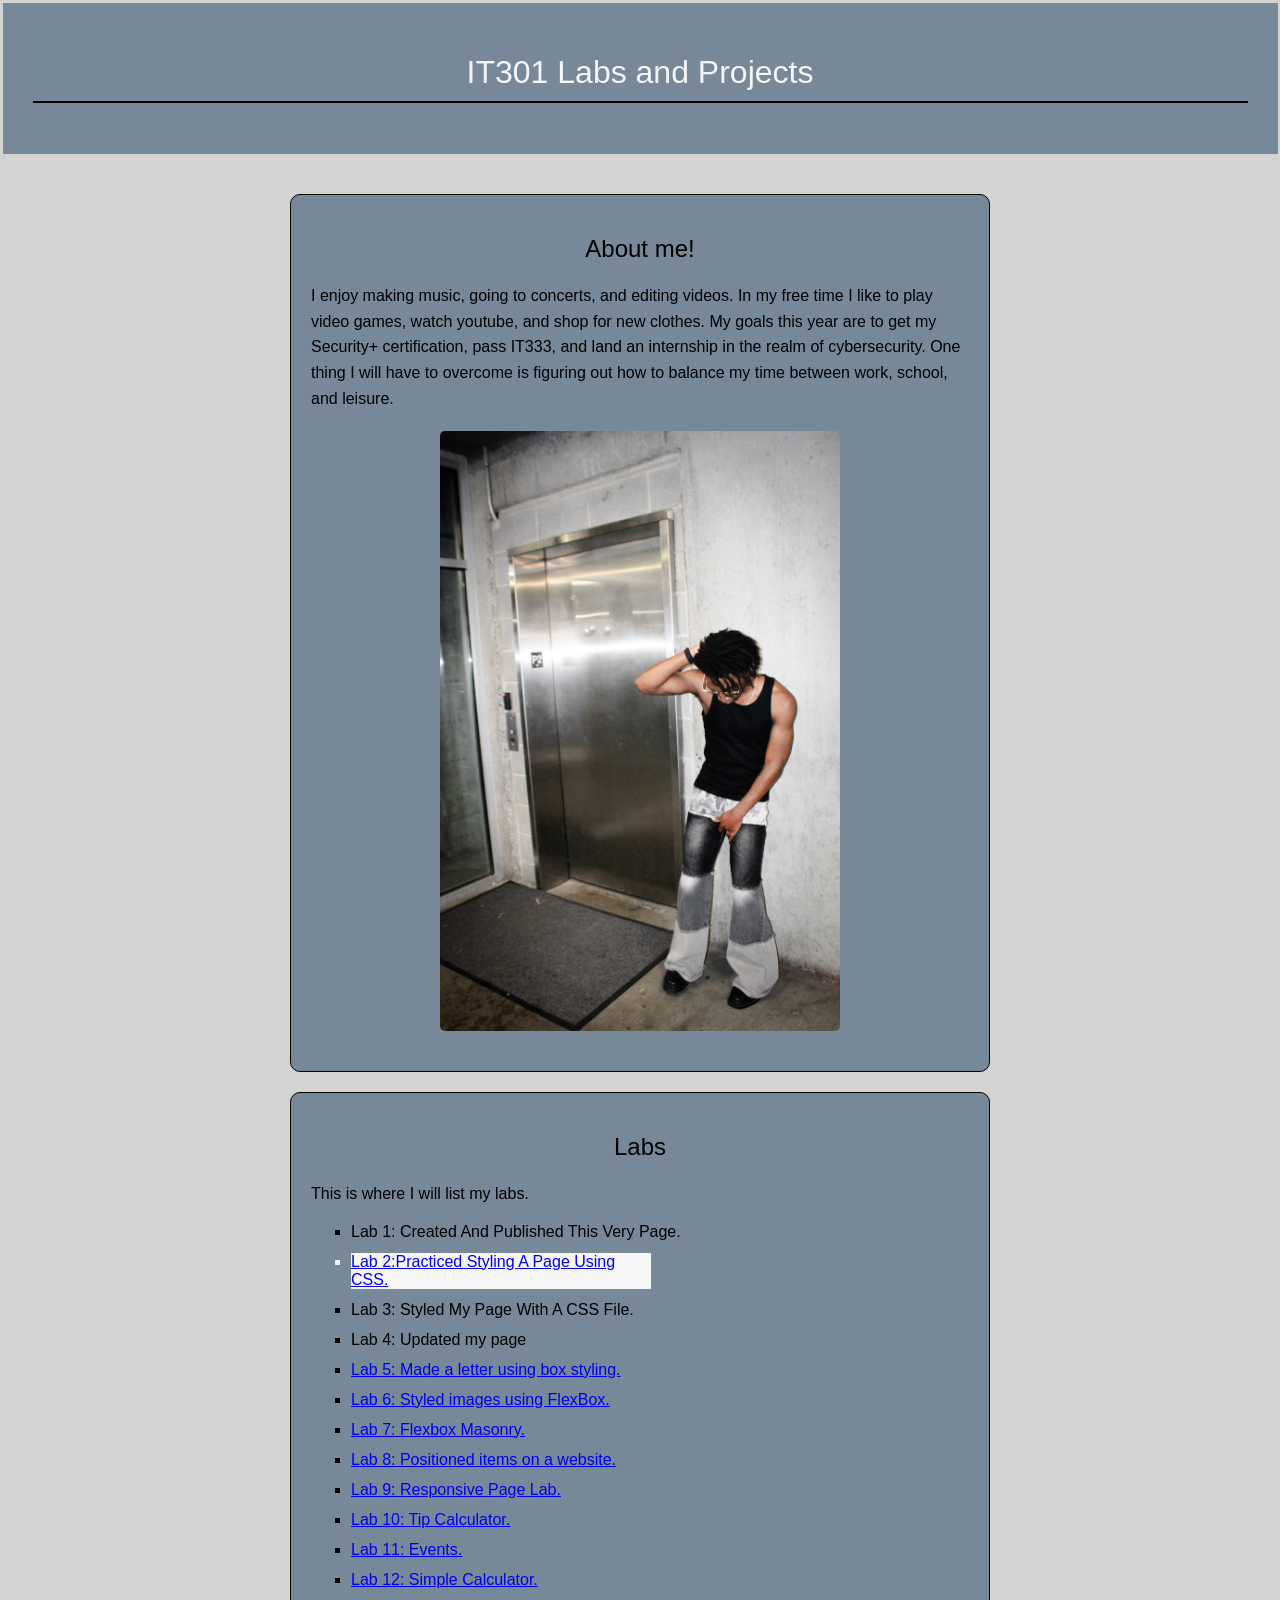
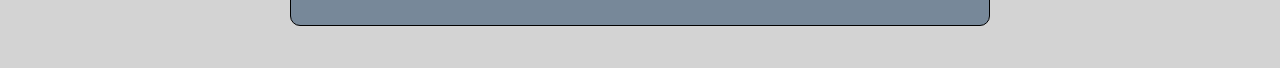
==== index.html @ ddfbc5a9 "Correct lab number in Simple Calculator link" ====
<!DOCTYPE html>
<html lang="en">
<head>
    <meta charset="UTF-8">
    <meta name="viewport" content="width=device-width, initial-scale=1.0">
    <title>IT301 Labs and Projects</title>
    <link rel="stylesheet" href="style-me.css">
</head>

<body>
    <header>
        <h1> IT301 Labs and Projects</h1>
    </header>
    <main>
        <section>
            <h2> About me!</h2>
            <p> I enjoy making music, going to concerts, and editing videos.
                In my free time I like to play video  games, watch youtube,
                and shop for new clothes. My goals this year are to get my 
                Security+ certification, pass IT333, and land an internship
                in the realm of cybersecurity. One thing I will have to overcome
                is figuring out how to balance my time between work, school, 
                and leisure.
            </p>
        <img src="oh-look-its-me.JPG" alt="Oh look, it's me!" width="400" height="600">
        </section>

        <section>
            <h2>Labs</h2>
            <p class="labs-intro">This is where I will list my labs.</p>
            <ol>
                <li>
                    Lab 1: Created And Published This Very Page.
                </li>

                <li id="ab">
                    <a href="styling%20with%20CSS.html"> Lab 2:Practiced Styling A Page Using CSS.
                    </a>
                </li>

                <li>
                    Lab 3: Styled My Page With A CSS File.
                </li>

                <li>

                    Lab 4: Updated my page

                </li>

                <li>
                    <a href="IT301lab5.html"  > Lab 5: Made a letter using box styling.</a>
                </li>

                <li>
                    <a href="lab6.html"  > Lab 6: Styled images using FlexBox.</a>
                </li>

                 <li>
                    <a href="lab7.html"  > Lab 7: Flexbox Masonry.</a>
                </li>

                <li>
                    <a href="position.html"  > Lab 8: Positioned items on a website.</a>
                </li>

                <li>
                    <a href="lab9.html"  > Lab 9: Responsive Page Lab.</a>
                </li>

                <li>
                    <a href="tip_calc.html"  > Lab 10: Tip Calculator.</a>
                </li>

                <li>
                    <a href="Lab11.html"  > Lab 11: Events.</a>
                </li>

                <li>
                    <a href="Lab12.html"  > Lab 12: Simple Calculator.</a>
                </li>


            </ol>
        </section>


    </main>
</body>

</html>
---- style-me.css ----
*{
    box-sizing:border-box;
}

body{
    font-family:'Franklin Gothic Medium', 'Arial Narrow', Arial, sans-serif;
    background-color: lightgray;
    color:black;
    margin: 1.5px;
    padding: 1px;
}

header{
    background-color:lightslategray;
    color: black;
    text-align: center;
    padding: 30px;
}

header h1{
    color:whitesmoke;
    border-bottom: 2px solid black;
    padding-bottom: 10px;
    font-weight:500;
}

main {
    padding: 20px;
}

section {
    background-color:lightslategrey;
    border: 1px solid black;
    border-radius: 10px;
    padding: 20px;
    margin: 20px auto;
    max-width: 700px;
}

h2 {
    color:black;
    font-weight: 400;
    text-align: center;
}

#labs-intro {
    color:whitesmoke;
    text-align: center;
    border-bottom: 2px solid black;
    padding-bottom: 10px;
}

p {
    font: size 1.035px;;
    line-height: 1.6;
}

img {
    display: block;
    margin: 20px auto;
    border-radius: 5px;
}

ul {
    padding-left: 20px;

}

li{
    list-style-type: square;
    margin-bottom: 12px;
}

#ab{
    background-color: whitesmoke;
    width: 300px;
    color:whitesmoke;
}
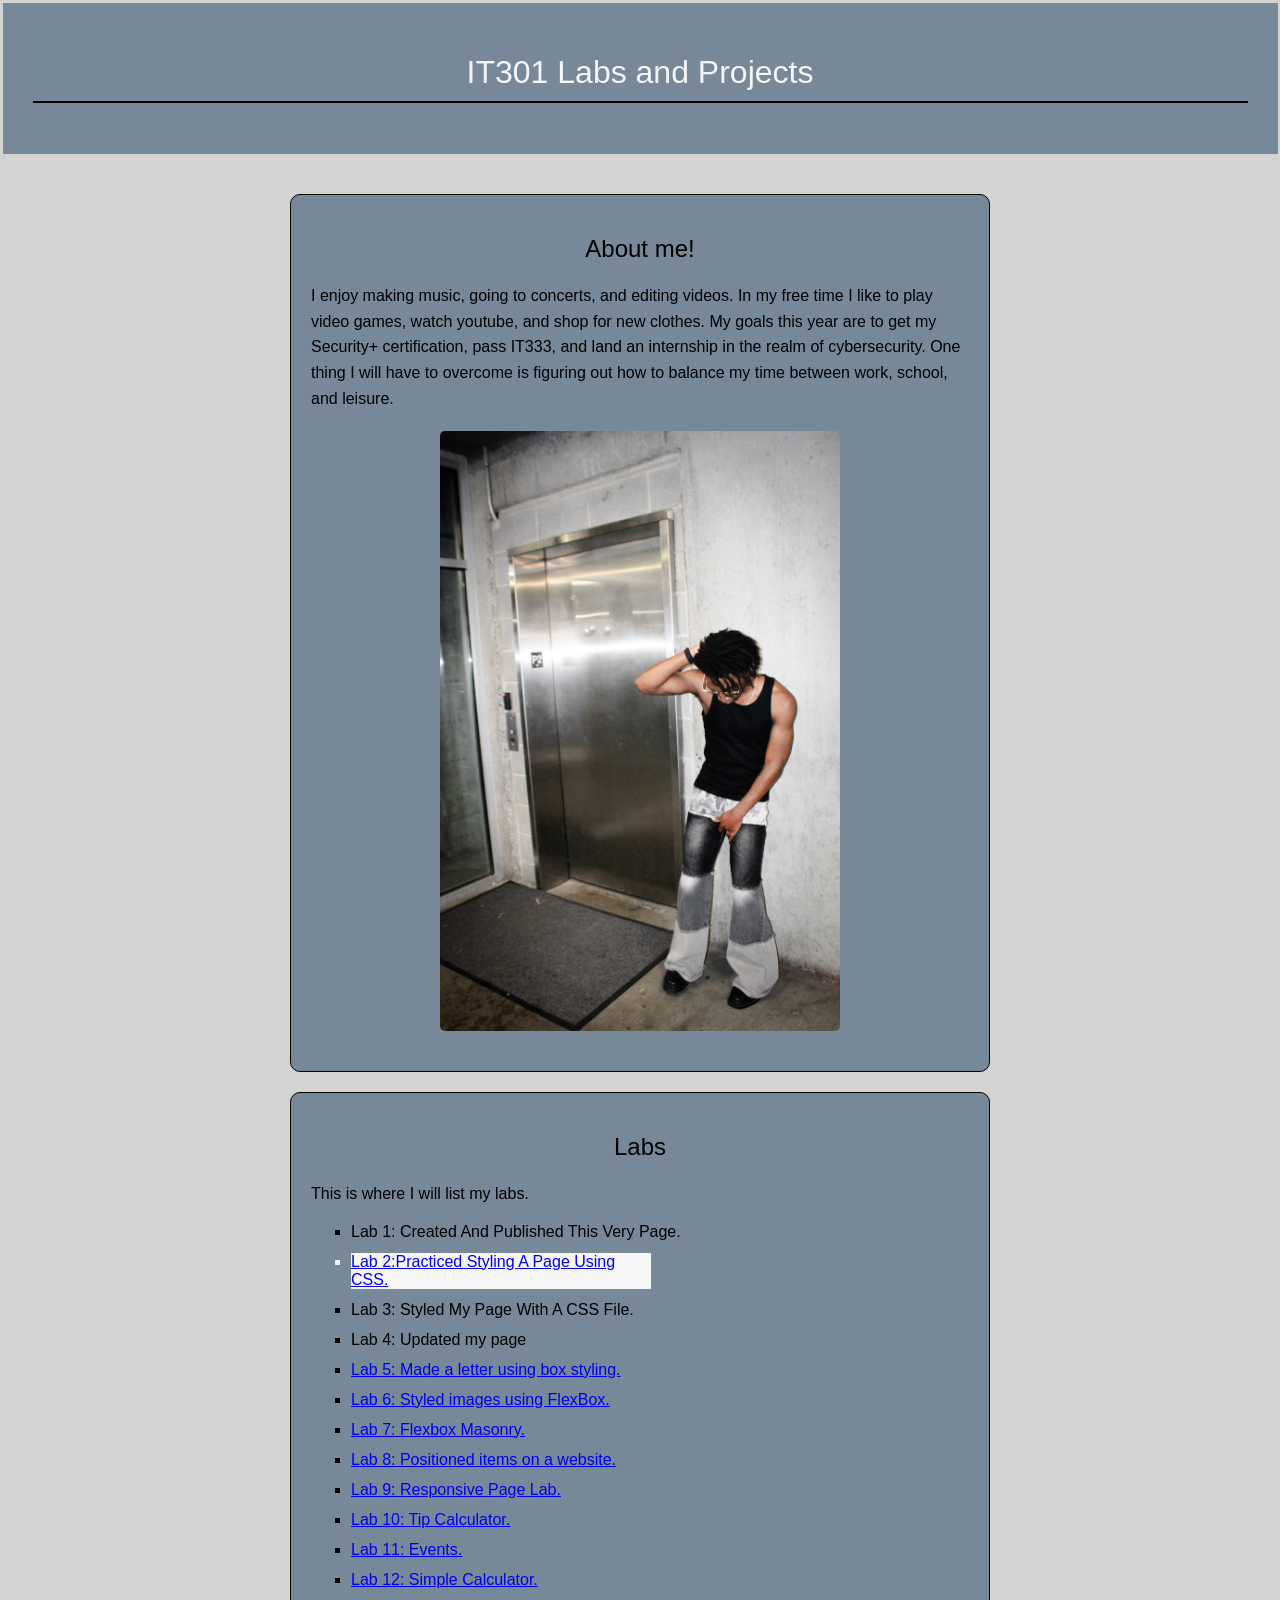
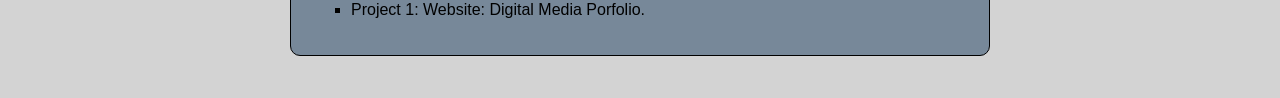
==== commit b5abc713: "Add Project 1 link to index.html" ====
--- a/index.html
+++ b/index.html
@@ -80,6 +80,12 @@
                     <a href="Lab12.html"  > Lab 12: Simple Calculator.</a>
                 </li>
 
+                 <li>
+                     
+                     Project 1: Website: Digital Media Porfolio.
+                     
+                </li>
+
 
             </ol>
         </section>
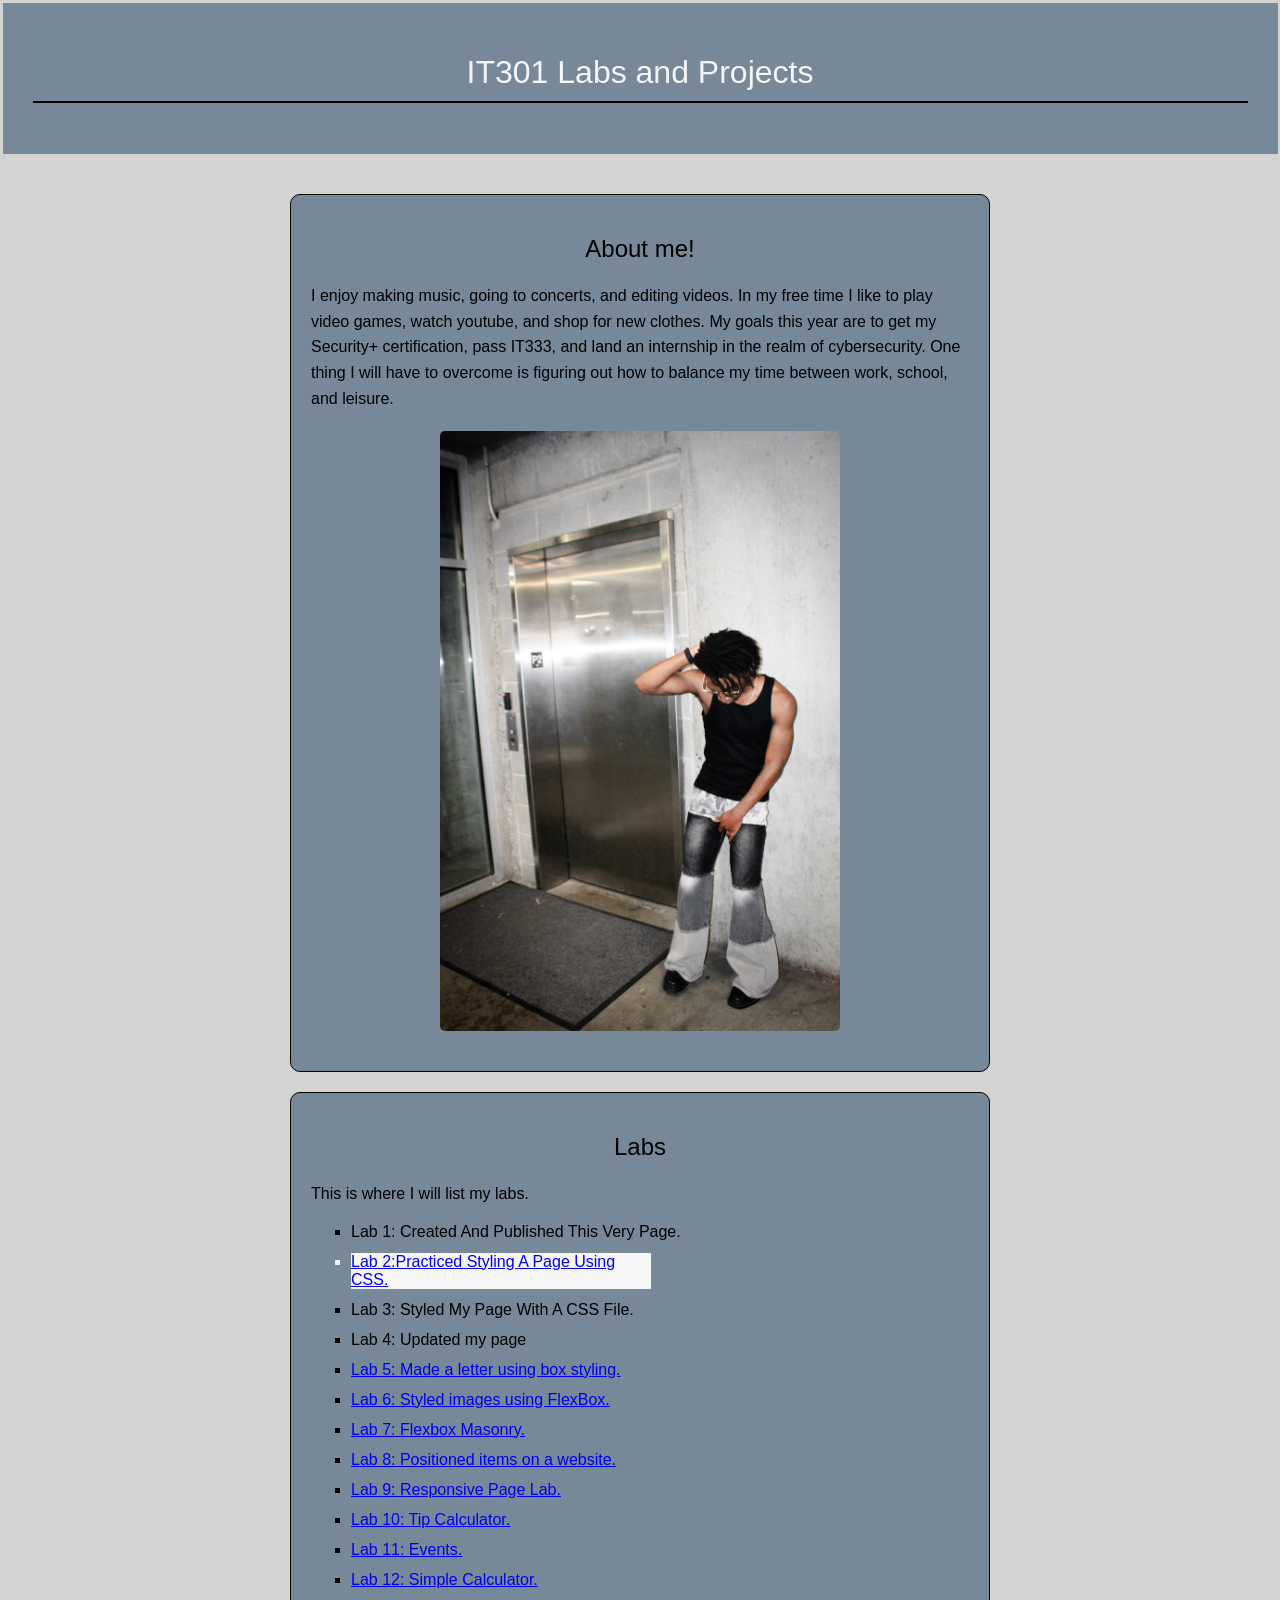
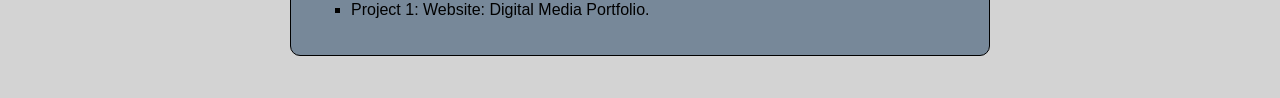
==== commit 5d296a6d: "Fix typo in project description" ====
--- a/index.html
+++ b/index.html
@@ -82,7 +82,7 @@
 
                  <li>
                      
-                     Project 1: Website: Digital Media Porfolio.
+                     Project 1: Website: Digital Media Portfolio.
                      
                 </li>
 
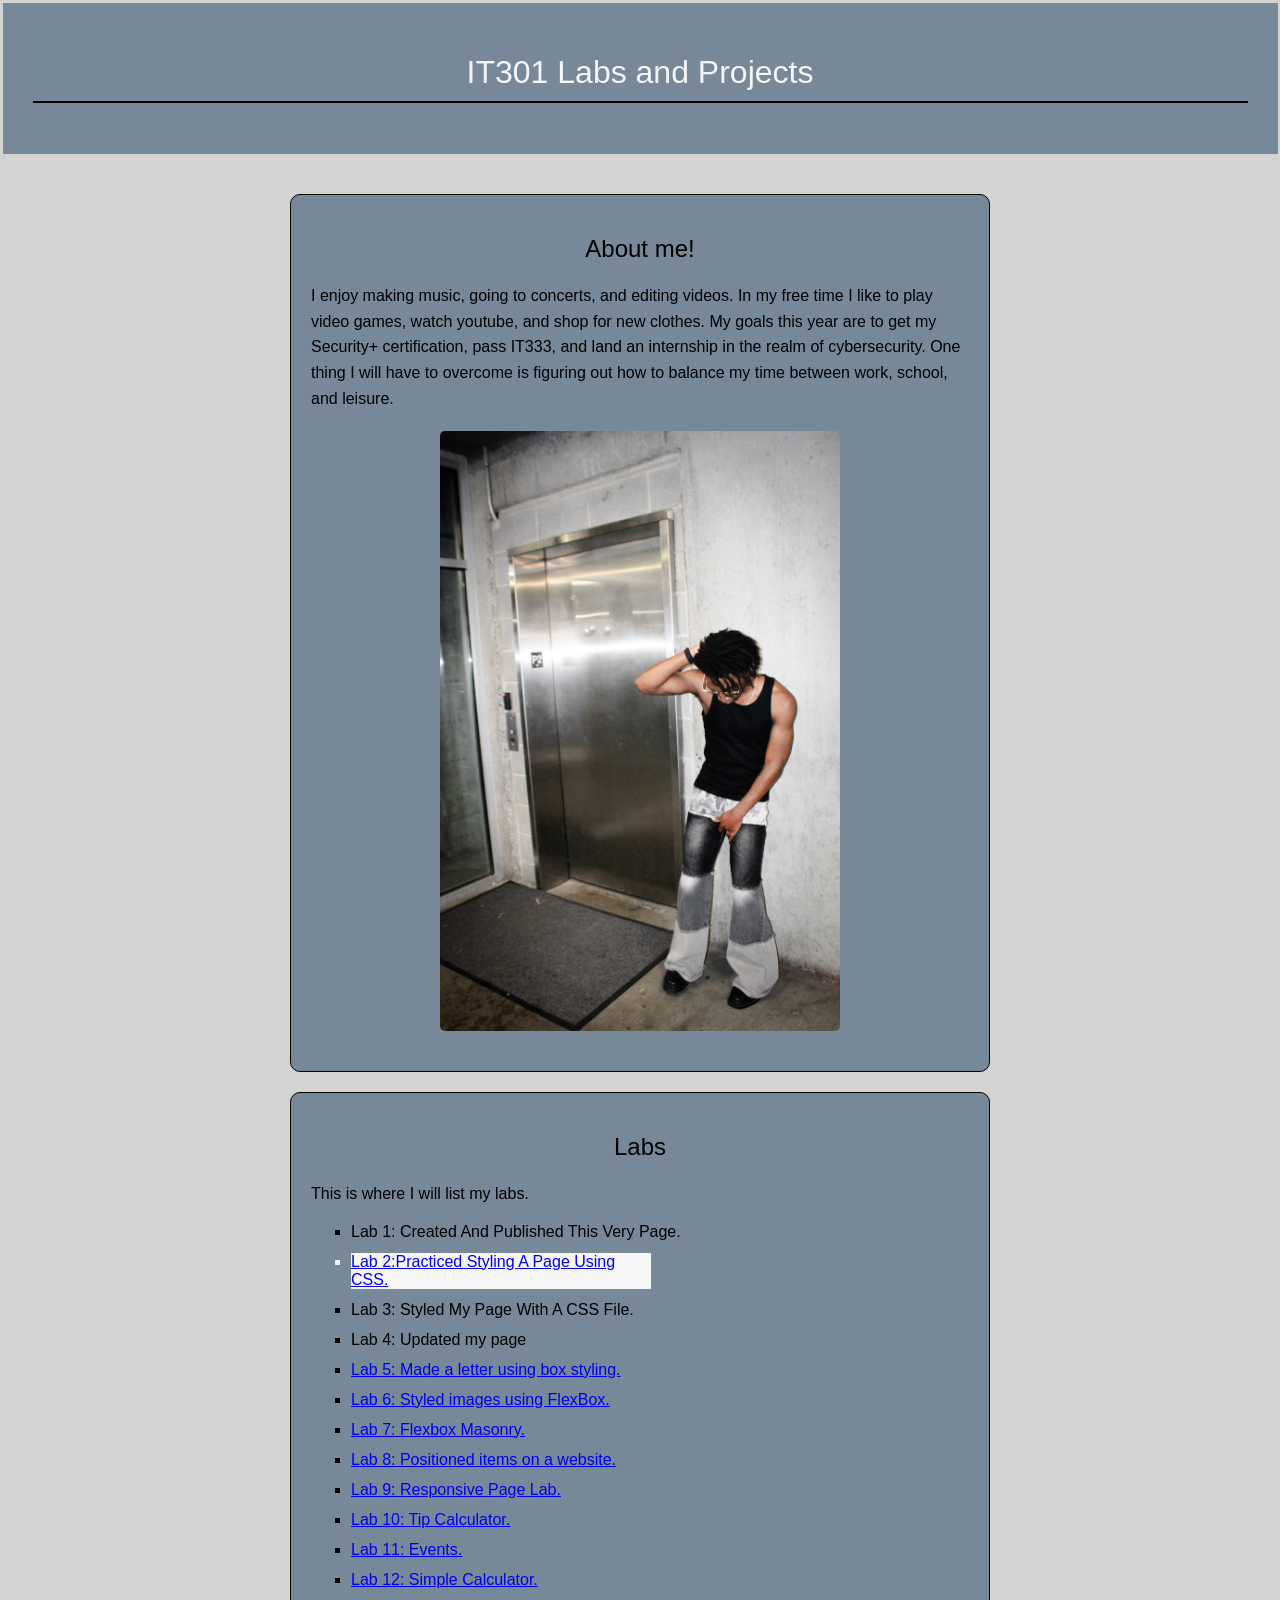
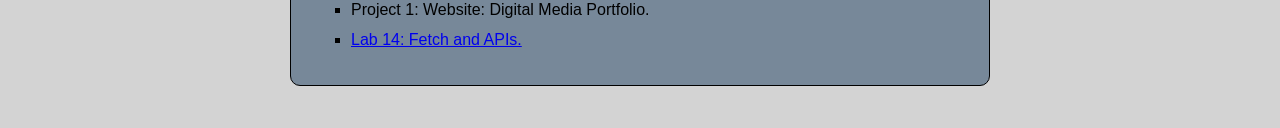
==== commit d96ca65b: "Add link to Lab 14: Fetch and APIs in index.html" ====
--- a/index.html
+++ b/index.html
@@ -86,6 +86,14 @@
                      
                 </li>
 
+                <li>
+                    <a href="Lab14.html"  > Lab 14: Fetch and APIs.</a>
+                </li>
+
+                
+
+
+
 
             </ol>
         </section>
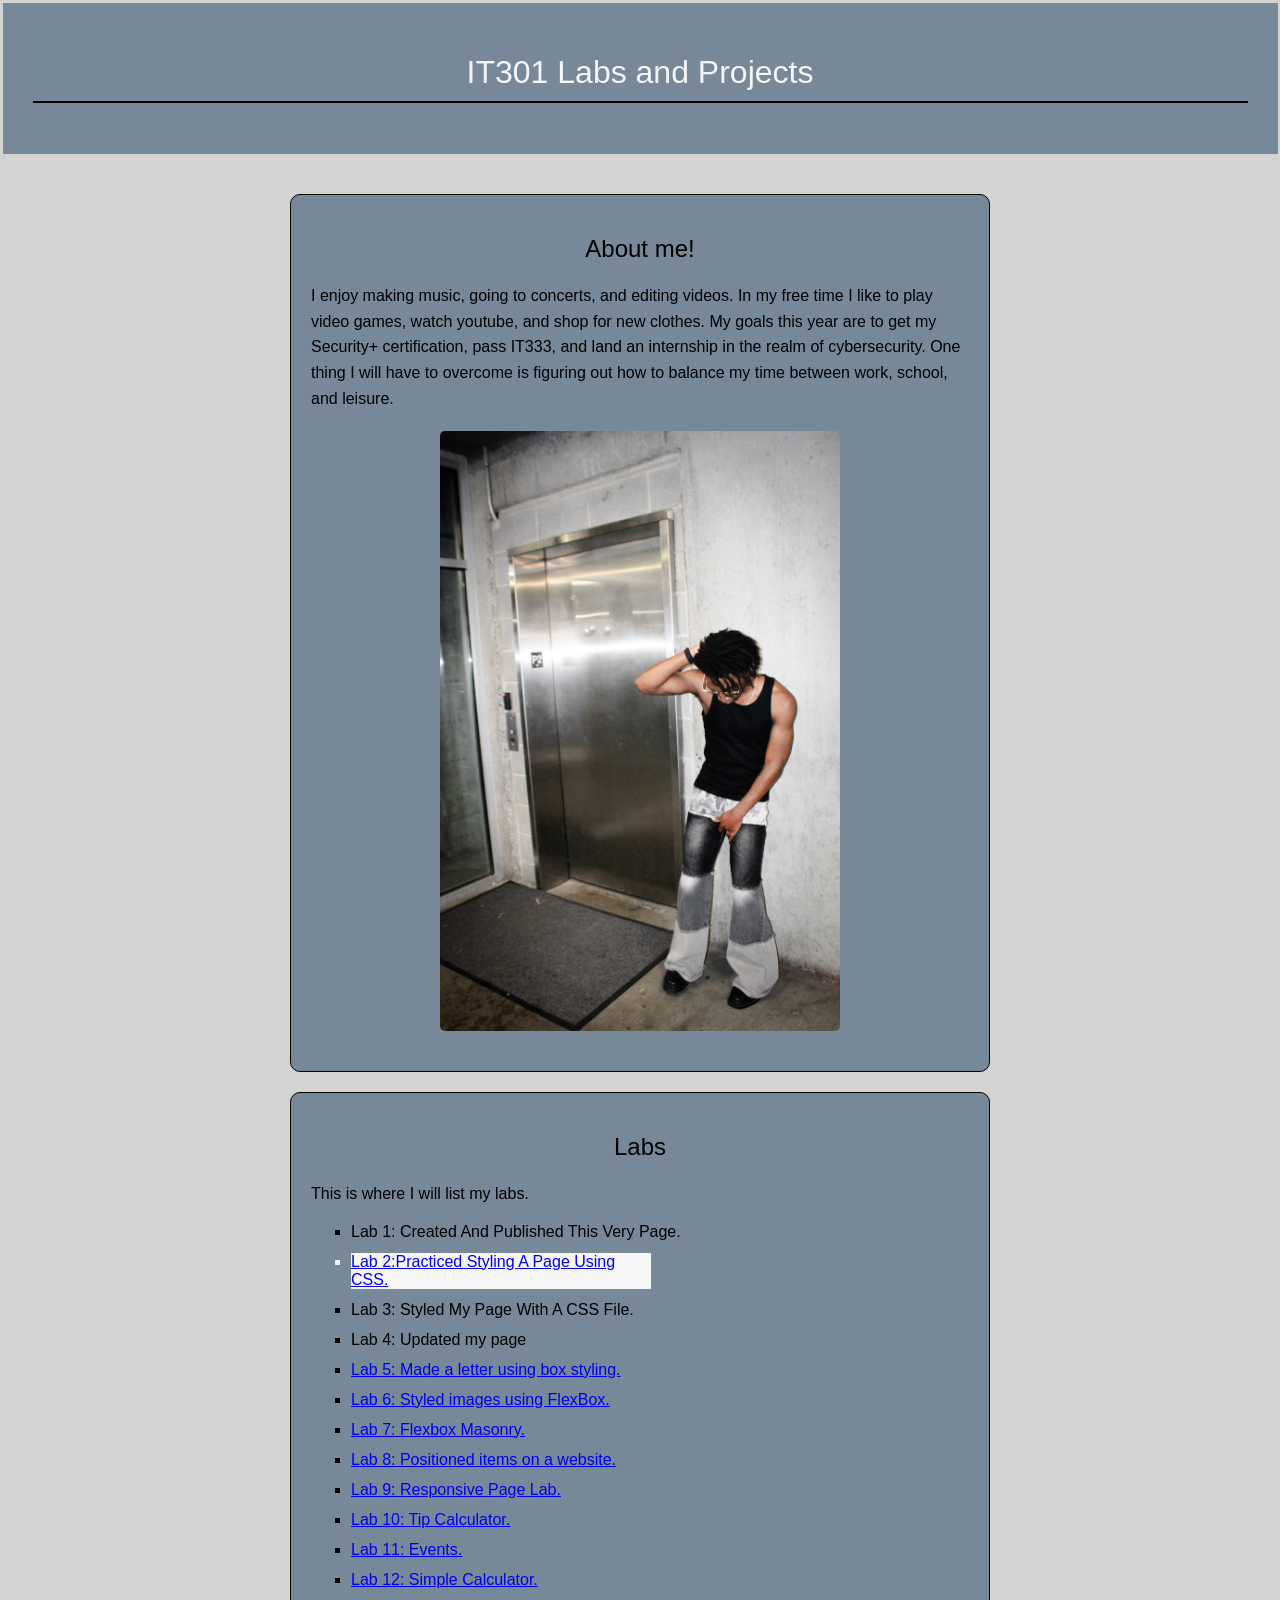
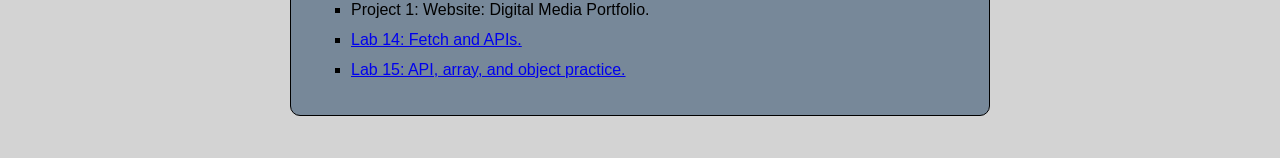
==== commit d48e61f6: "Add link to Lab 15 in the index.html" ====
--- a/index.html
+++ b/index.html
@@ -87,12 +87,12 @@
                 </li>
 
                 <li>
-                    <a href="Lab14.html"  > Lab 14: Fetch and APIs.</a>
+                    <a href="lab14.html"  > Lab 14: Fetch and APIs.</a>
                 </li>
 
-                
-
-
+                 <li>
+                    <a href="lab15.html"  > Lab 15: API, array, and object practice.</a>
+                </li>
 
 
             </ol>
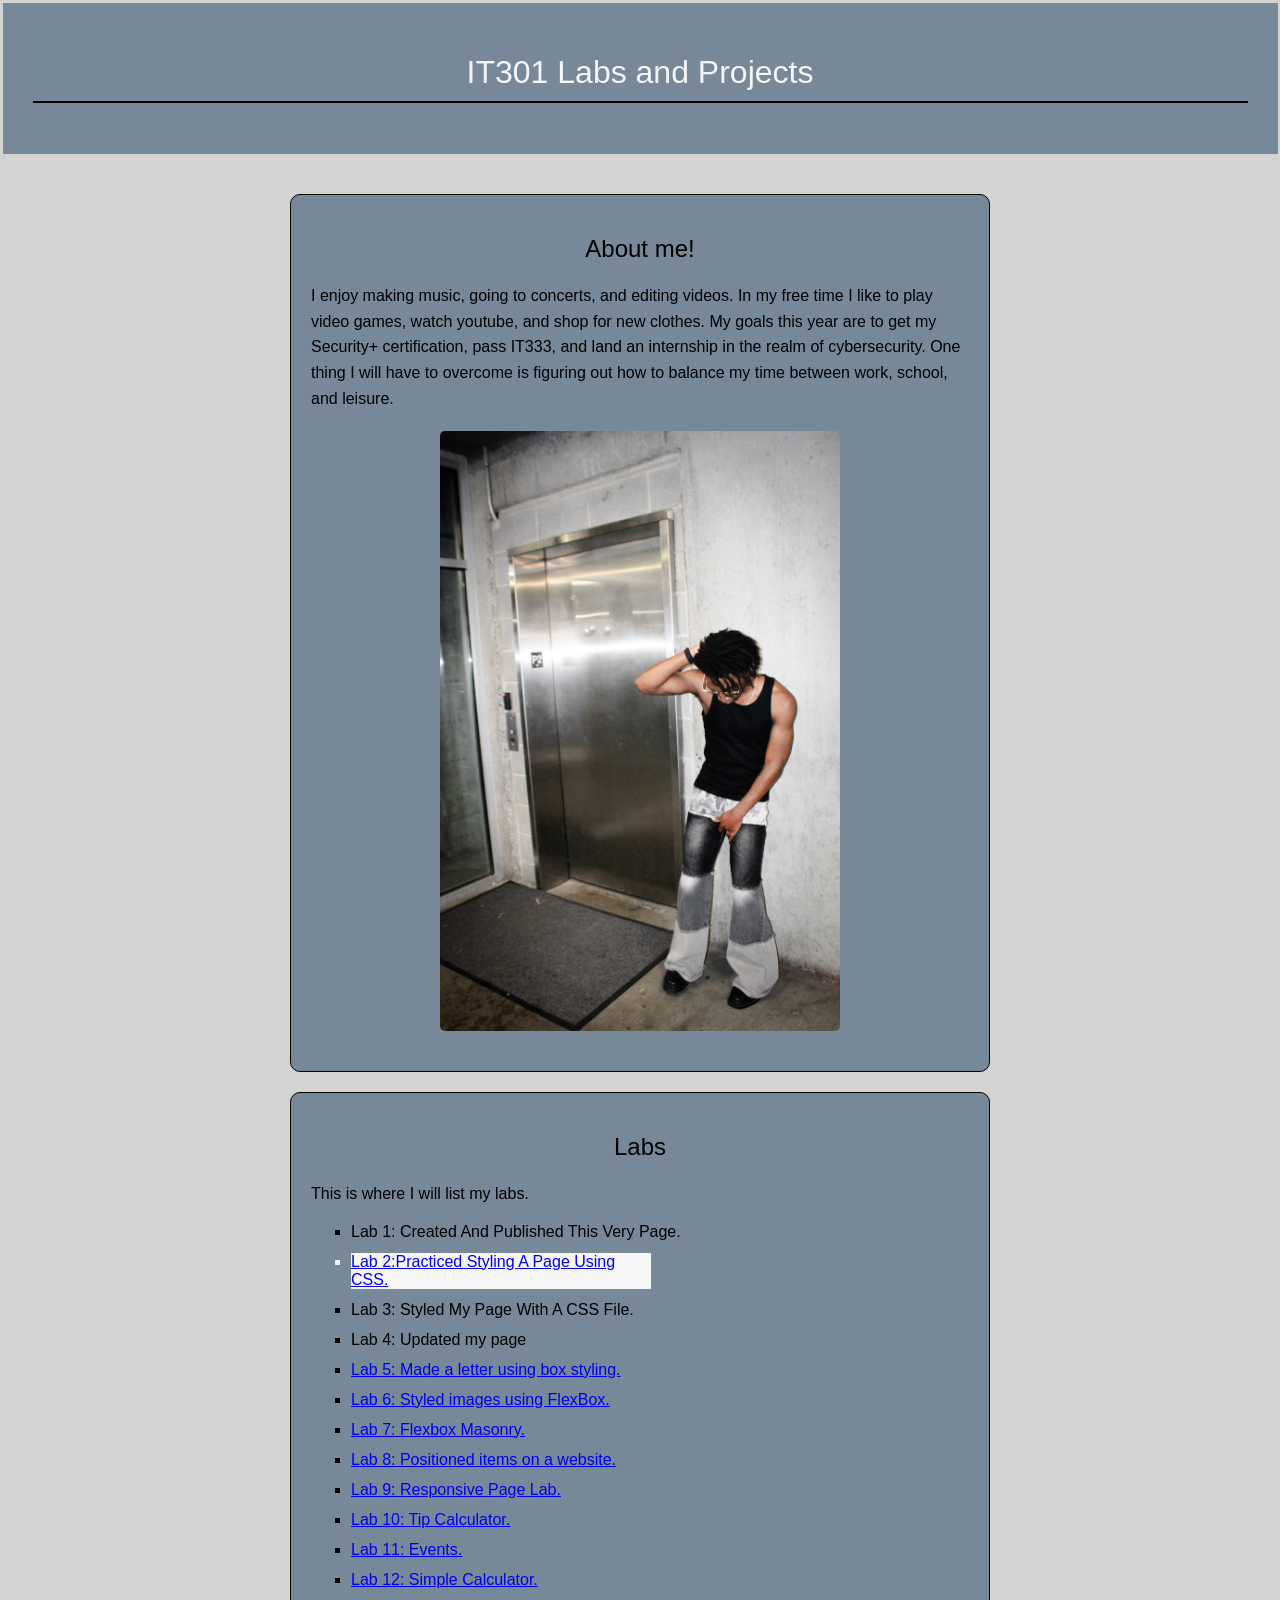
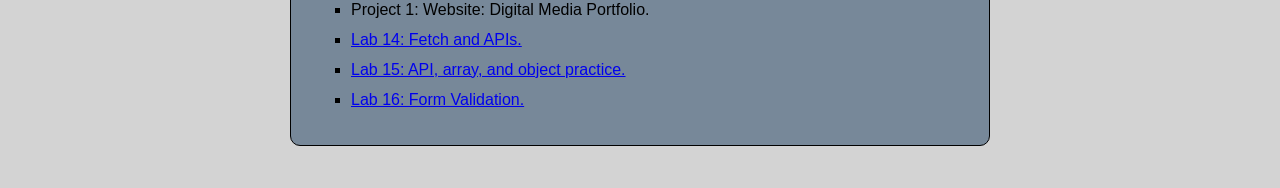
==== commit 2a9eb635: "Add link to Lab 16: Form Validation in index.html" ====
--- a/index.html
+++ b/index.html
@@ -94,6 +94,10 @@
                     <a href="lab15.html"  > Lab 15: API, array, and object practice.</a>
                 </li>
 
+                 <li>
+                    <a href="lab16.html"  > Lab 16: Form Validation.</a>
+                </li>
+
 
             </ol>
         </section>
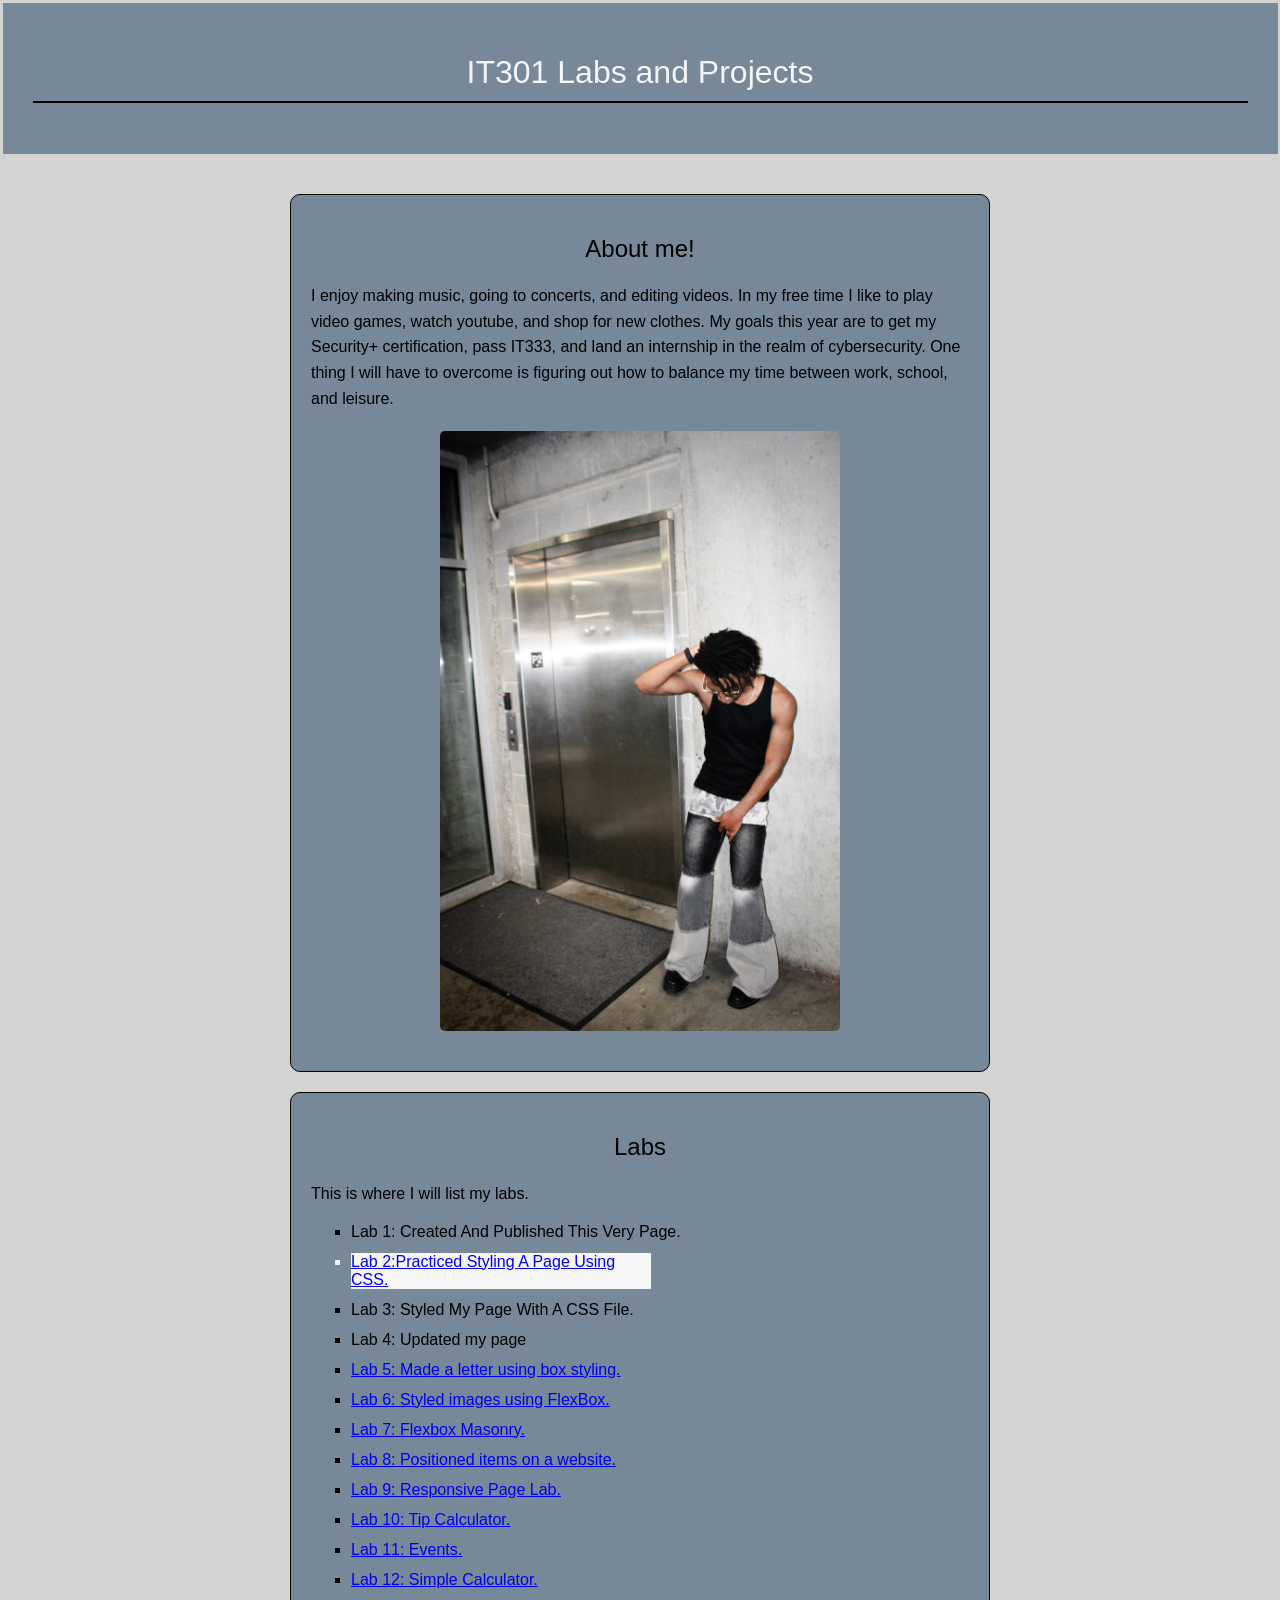
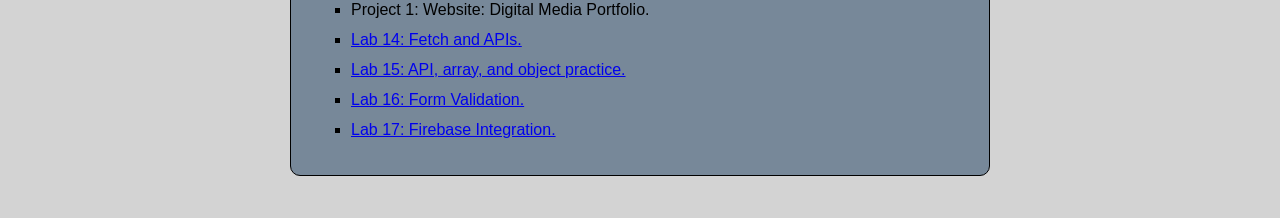
==== commit 9be0ace3: "Add link for Lab 17: Firebase Integration" ====
--- a/index.html
+++ b/index.html
@@ -94,9 +94,15 @@
                     <a href="lab15.html"  > Lab 15: API, array, and object practice.</a>
                 </li>
 
-                 <li>
+                <li>
                     <a href="lab16.html"  > Lab 16: Form Validation.</a>
                 </li>
+
+                 <li>
+                    <a href="lab17.html"  > Lab 17: Firebase Integration.</a>
+                </li>
+
+
 
 
             </ol>
